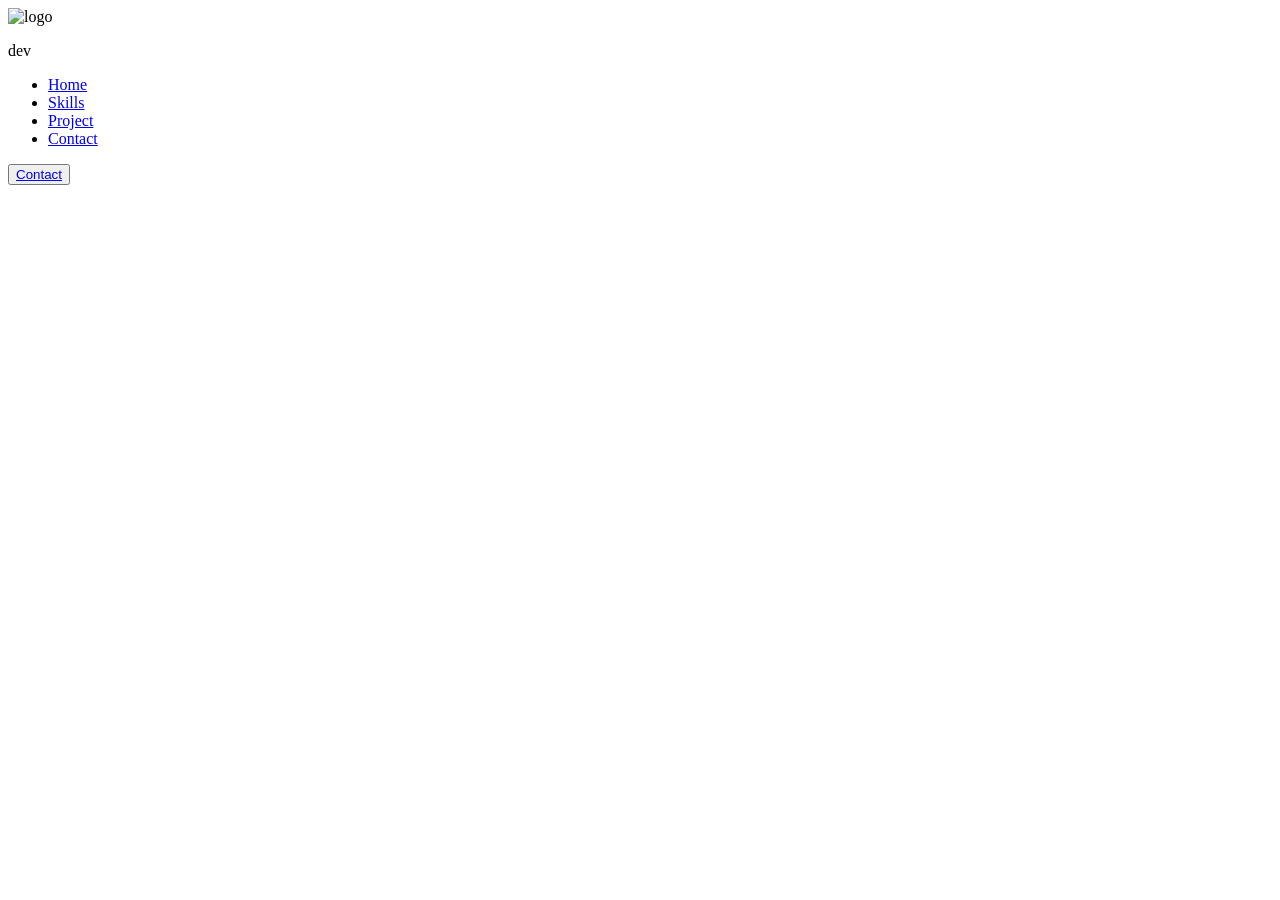
==== contact.html @ 2d148aad "Add files via upload" ====
<!DOCTYPE html>
<html lang="en">
<head>
    <meta charset="UTF-8">
    <meta name="viewport" content="width=device-width, initial-scale=1.0">
    <title>Developer | سعید سلطانی</title>
    <link rel="shortcut icon" href="./assets/image/1000127958-removebg-preview.png" type="image/x-icon">
    <link rel="stylesheet" href="css/styles.css">
</head>
<body>
    <div class="container">
        <!-- header -->
        <header>
            <!-- item1 -->
            <section class="left-header">
                <img src="./assets/image/1000127958-removebg-preview.png" alt="logo" class="img-logo">
                <p class="text-header">dev</p>
            </section>
            <!-- item2 -->
             <section>
                <!-- menu -->
                <nav>
                    <ul class="list">
                        <li><a href="./index.html">Home</a></li>
                        <li><a href="#">Skills</a></li>
                        <li><a href="./project.html">Project</a></li>
                        <li><a href="./contact.html">Contact</a></li>
                    </ul>
                </nav>
             </section>
             <!-- item3 -->
              <section>
                <button class="btn-header"><a href="#">Contact</a></button>
              </section>
        </header>
    </div>
</body>
</html>
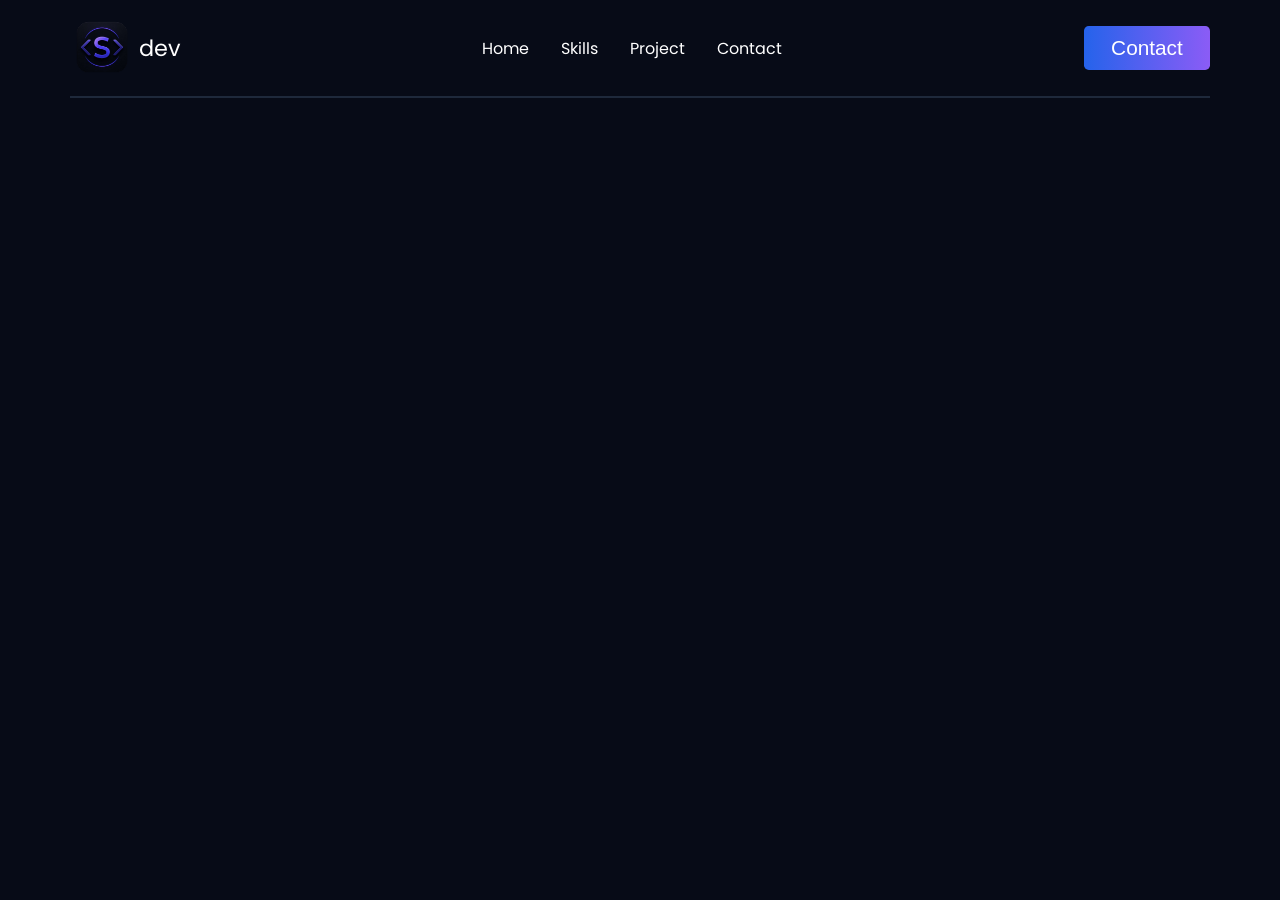
==== commit e3de2d67: "Initial commit" ====
--- a/contact.html
+++ b/contact.html
@@ -1,38 +1,38 @@
-<!DOCTYPE html>
-<html lang="en">
-<head>
-    <meta charset="UTF-8">
-    <meta name="viewport" content="width=device-width, initial-scale=1.0">
-    <title>Developer | سعید سلطانی</title>
-    <link rel="shortcut icon" href="./assets/image/1000127958-removebg-preview.png" type="image/x-icon">
-    <link rel="stylesheet" href="css/styles.css">
-</head>
-<body>
-    <div class="container">
-        <!-- header -->
-        <header>
-            <!-- item1 -->
-            <section class="left-header">
-                <img src="./assets/image/1000127958-removebg-preview.png" alt="logo" class="img-logo">
-                <p class="text-header">dev</p>
-            </section>
-            <!-- item2 -->
-             <section>
-                <!-- menu -->
-                <nav>
-                    <ul class="list">
-                        <li><a href="./index.html">Home</a></li>
-                        <li><a href="#">Skills</a></li>
-                        <li><a href="./project.html">Project</a></li>
-                        <li><a href="./contact.html">Contact</a></li>
-                    </ul>
-                </nav>
-             </section>
-             <!-- item3 -->
-              <section>
-                <button class="btn-header"><a href="#">Contact</a></button>
-              </section>
-        </header>
-    </div>
-</body>
+<!DOCTYPE html>
+<html lang="en">
+<head>
+    <meta charset="UTF-8">
+    <meta name="viewport" content="width=device-width, initial-scale=1.0">
+    <title>Developer | سعید سلطانی</title>
+    <link rel="shortcut icon" href="./assets/image/1000127958-removebg-preview.png" type="image/x-icon">
+    <link rel="stylesheet" href="css/styles.css">
+</head>
+<body>
+    <div class="container">
+        <!-- header -->
+        <header>
+            <!-- item1 -->
+            <section class="left-header">
+                <img src="./assets/image/1000127958-removebg-preview.png" alt="logo" class="img-logo">
+                <p class="text-header">dev</p>
+            </section>
+            <!-- item2 -->
+             <section>
+                <!-- menu -->
+                <nav>
+                    <ul class="list">
+                        <li><a href="./index.html">Home</a></li>
+                        <li><a href="#">Skills</a></li>
+                        <li><a href="./project.html">Project</a></li>
+                        <li><a href="./contact.html">Contact</a></li>
+                    </ul>
+                </nav>
+             </section>
+             <!-- item3 -->
+              <section>
+                <button class="btn-header"><a href="#">Contact</a></button>
+              </section>
+        </header>
+    </div>
+</body>
 </html>
--- a/css/styles.css
+++ b/css/styles.css
@@ -0,0 +1,336 @@
+*{
+    margin: 0;
+    padding: 0;
+    box-sizing: border-box;
+}
+
+:root{
+    /* background color */
+    --bg-body: #070b17;
+    --bg-secondary: #0b1020;
+    --bg-card: #111827;
+    --bg-card-hover: #162033;
+    /* color text */
+    --text-primary: #ffffff;
+    --text-secondary: #b6c2d9;
+    --text-muted: #7c8799;
+    /* color orginal ui */
+    --primary: #2563eb;
+    --primary-light: #3b82f6;
+    --secondary: #8b5cf6;
+    --secondary-light: #a855f7;
+    /* borders */
+    --border: #1e293b;
+    --border-active: #3b82f6;
+}
+@font-face {
+    font-family: "popins";
+    src: url(../assets/font/Poppins_www.Downloadha.com/Poppins/PoppinsLatin-Regular.otf);
+}
+body{
+    font-family: "popins";
+    background: var(--bg-body);
+    color: var(--text-primary);
+    font-size: 1rem;
+    height: 100dvh;
+}
+.container{
+    width: 1140px;
+    margin: 0 auto;
+    height: 100%;
+}
+header{
+    width: 100%;
+    display: flex;
+    align-items: center;
+    justify-content: space-between;
+    padding: 1rem 0;
+    position: relative;
+    border-bottom: 2px solid var(--border);
+}
+nav{
+        position: relative;
+    }
+header .left-header{
+    display: flex;
+    align-items: center;
+    gap: .3rem;
+}
+header .left-header .text-header{
+    font-size: 1.4rem;
+}
+header .left-header .img-logo{
+    width: 4rem;
+}
+header .list{
+    list-style-type: none;
+    display: flex;
+    gap: 2rem;
+}
+header .list li a{
+    color: var(--text-primary);
+    text-decoration: none;
+}
+header .list li a:hover{
+    color: var(--primary);
+    transition: all .5s;
+}
+header .btn-header{
+    font-size: 1.3rem;
+    background: linear-gradient(90deg, #2563eb 0%, #8b5cf6 100%);
+    border: none;
+    padding: .6rem 1.7rem;
+    border-radius: .3rem;
+}
+header .btn-header a{
+    color: var(--text-primary);
+    text-decoration: none;
+}
+header .parent-menu .list .icon-menu{
+    text-align: center;
+}
+header .parent-menu .list .menu-nav{
+    display: flex;
+    flex-direction: column-reverse;
+}
+
+/* main */
+.main{
+    margin-top: 10rem;
+    display: grid;
+    grid-template-columns: 1fr 1fr;
+}
+.main .main-left{
+    display: flex;
+    flex-direction: column;
+    gap: .4rem;
+}
+.main .main-left h1{
+    font-size: 3rem;
+}
+.main .main-left h2{
+    background: linear-gradient(45deg, rgb(69, 98, 243), #c130f6);
+    background-clip: text;
+    -webkit-background-clip: text;
+    -webkit-text-fill-color: transparent;
+    width: 16.3rem;
+}
+.main .main-left .text-main-left{
+    background: var(--bg-card);
+    padding: .5rem .6rem;
+    width: 7.5rem;
+    border: 2px solid var(--bg-card-hover);
+    border-radius: 1.3rem;
+    color: var(--text-muted);
+}
+.main .main-left .box-btn{
+    display: flex;
+    gap: 1rem;
+    margin-top: 1rem;
+}
+.main .main-left .btn-main-left{
+    background: linear-gradient(45deg, #2563eb 0%, #8b5cf6 100%);
+    border: none;
+    text-align: center;
+    align-items: center;
+    padding: .6rem 2rem;
+    color: var(--text-primary);
+    border-radius: .2rem;
+}
+.main .main-left .btn-main-right{
+    padding: .6rem 2rem;
+    background: var(--bg-secondary);
+    color: var(--text-secondary);
+    display: flex;
+    text-align: center;
+    border-radius: .2rem;
+    border: 2px solid var(--border);
+    gap: .4rem;
+}
+.main .main-left .contact{
+    display: flex;
+    gap: 1rem;
+    margin-top: 2rem;
+}
+.main .main-left .contact .img-contact{
+    width: 2rem;
+}
+#text-el::after{
+    content: "|";
+    animation: blink 0.8s infinite;
+}
+@keyframes blink{
+    50%{
+        opacity: 0;
+    }
+}
+.main .main-right img{
+    width: 25rem;
+    border: 2px solid var(--border);
+    border-radius: .8rem;
+    animation: float 3s ease-in-out infinite;
+}
+@keyframes float {
+    0%{
+        transform: translateY(0);
+    }
+    50%{
+        transform: translateY(-25px);
+    }
+    100%{
+        transform: translateY(0);
+    }
+}
+/* about me */
+.about{
+    display: flex;
+    max-width: 90%;
+    margin: 6.7rem auto 0;
+    background-color: var(--bg-card);
+    padding: 1.5rem;
+    border-radius: 1.2rem;
+    border: 2px solid var(--border);
+    justify-content: space-between;
+    flex-wrap: wrap;
+    gap: 2rem;
+    align-items: center;
+}
+.about .about-right{
+    display: flex;
+    flex-direction: column;
+    gap: 3rem;
+}
+.about .about-right h2{
+    padding: .5rem 0;
+    border-bottom: 3px solid var(--secondary-light);
+    width: 7.3rem;
+}
+.about .about-right p{
+    line-height: 1.8rem;
+    color: var(--text-muted);
+}
+.about .about-left{
+    display: grid;
+    grid-template-columns: repeat(2,14rem);
+    border-radius: .8rem;
+}
+.about .about-left .about-me-left{
+    display: flex;
+    gap: .5rem;
+    border: 2px solid var(--border);
+    border-bottom: 1px solid var(--border);
+    padding: .8rem;
+    color: var(--text-secondary);
+
+}
+.about .about-left .top{
+    border-radius: .9rem 0 0 0;
+}
+.about .about-left .bottom{
+    border-radius: 0 0 0 .9rem ;
+}
+.about .about-left .bottom-text{
+    border-radius: 0 0 .9rem 0;
+}
+.about .about-left .top-text{
+    border-radius:  0 .9rem 0 0;
+}
+.about .about-left .text-right{
+    border: 2px solid var(--border);
+    border-bottom: 1px solid var(--border);
+    padding: .8rem;
+    color: var(--text-secondary);
+
+}
+
+/* responsiv */
+
+@media screen and (max-width: 600px){
+    .parent-menu{
+        /* display: none; */
+        position: fixed;
+        bottom: 1.5rem;
+        left: 0;
+        right: 0;
+        z-index: 10;
+        height: 4.2rem;
+        width: 80%;
+        margin: 0 auto;
+        padding: .5rem 1rem;
+        background: #162033eb;
+        border-radius: 2.5rem;
+        display: flex;
+        align-items: center;
+    }
+    nav{
+        margin: 0 auto;
+        width: 100%;
+    }
+    .list{
+        display: flex;
+        justify-content: space-around;
+    }
+    .menu-nav a{
+        font-size: 1.2rem;
+    }
+    
+    
+}
+@media screen and (max-width: 1200px){
+    .container{
+        width: 900px;
+    }
+}
+@media screen and (max-width: 998px){
+    .container{
+        width: 750px;
+    }
+}
+@media screen and (max-width: 768px){
+    .container{
+        width: 600px;
+    }
+    header{
+        padding: 1rem ;
+    }
+    .list{
+        display: none;
+    }
+    .main{
+        display: flex;
+        flex-direction: column;
+        gap: 3rem;
+        align-items: center;
+        margin-top: 5rem;
+    }
+}
+@media screen and (min-width: 600px){
+    .icon-menu{
+        display: none;
+    }
+}
+@media screen and (max-width: 575px){
+    header{
+        padding: 1rem 1.5rem;
+
+    }
+    .container{ max-width: 550px;}
+    .about{
+        align-items: center;
+        justify-content: center;
+        margin: 6.7 auto 0;
+    }
+    .about .about-left{
+        grid-template-columns: repeat(2,12rem);
+    }
+    .about .about-right p{
+        font-size: 1.3rem;
+    }
+    .about .text-right{
+        font-size: 1.3rem;
+    }
+    .about .about-me-left{
+        font-size: 1.3rem;
+        align-items: center;
+    }
+}
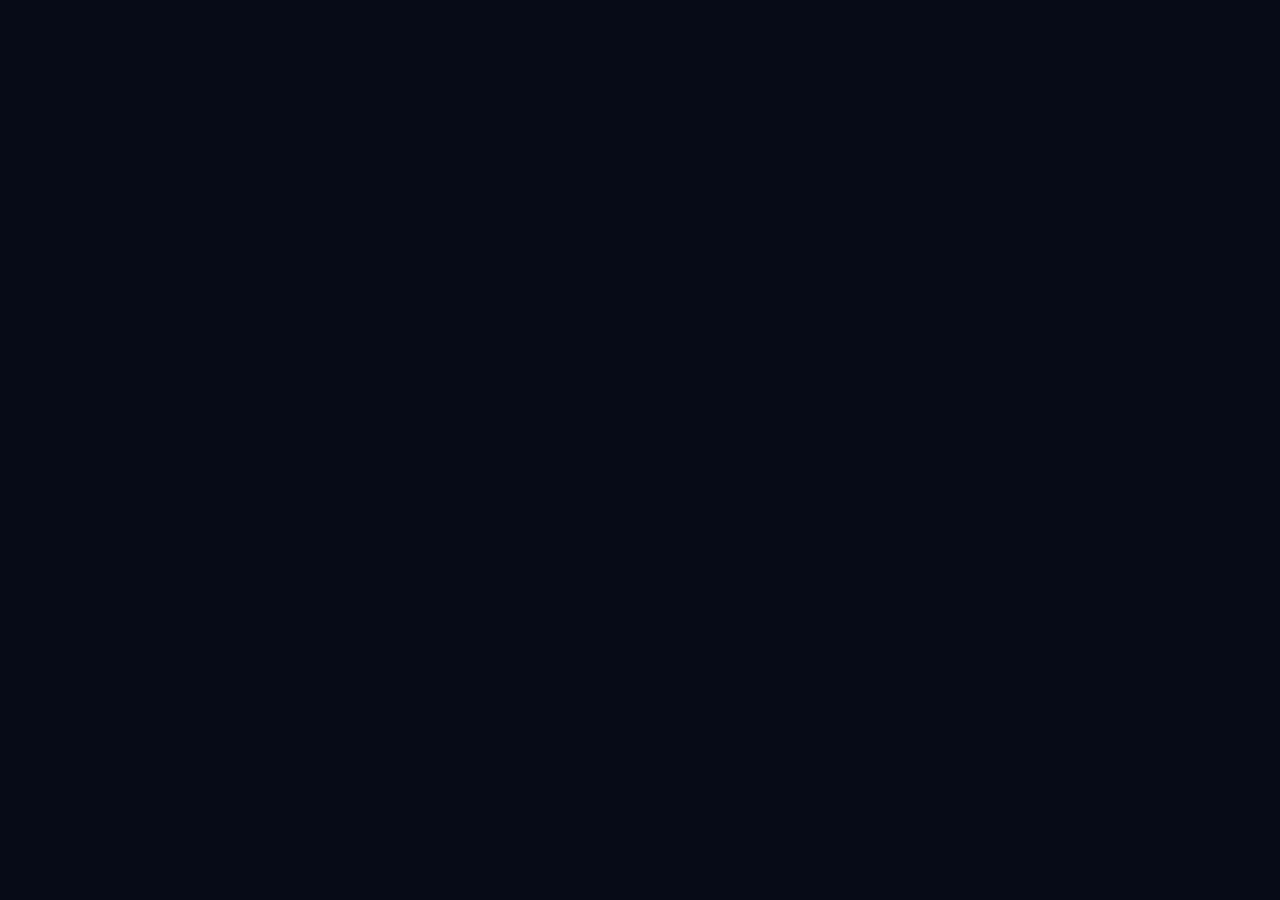
==== commit 66e05b81: "update active button" ====
--- a/contact.html
+++ b/contact.html
@@ -8,31 +8,6 @@
     <link rel="stylesheet" href="css/styles.css">
 </head>
 <body>
-    <div class="container">
-        <!-- header -->
-        <header>
-            <!-- item1 -->
-            <section class="left-header">
-                <img src="./assets/image/1000127958-removebg-preview.png" alt="logo" class="img-logo">
-                <p class="text-header">dev</p>
-            </section>
-            <!-- item2 -->
-             <section>
-                <!-- menu -->
-                <nav>
-                    <ul class="list">
-                        <li><a href="./index.html">Home</a></li>
-                        <li><a href="#">Skills</a></li>
-                        <li><a href="./project.html">Project</a></li>
-                        <li><a href="./contact.html">Contact</a></li>
-                    </ul>
-                </nav>
-             </section>
-             <!-- item3 -->
-              <section>
-                <button class="btn-header"><a href="#">Contact</a></button>
-              </section>
-        </header>
-    </div>
+    
 </body>
 </html>
--- a/css/styles.css
+++ b/css/styles.css
@@ -38,299 +38,41 @@
     width: 1140px;
     margin: 0 auto;
     height: 100%;
+    
 }
-header{
-    width: 100%;
+.contaner-nav{
+    position: relative;
+}
+.nav{
+    width: 92%;
+    height: 3.1rem;
     display: flex;
+    justify-content: space-around;
+    background-color: #1a1a24;
+    backdrop-filter: blur(15px);
+    -webkit-backdrop-filter: blur(15px);
+    border: 1px solid rgba(139,92, 246, 0.6);
+    box-shadow: 15px rgba(139, 92, 246, 0.1), 30px rgba(37, 99, 235, 0.2);
+    margin: 0 auto;
+    position: fixed;
+    bottom: 1rem;
+    left: .8rem;
+    padding: .3rem 0;
+    border-radius: 20px;
+}
+
+.contaner-nav .nav .nav-btn{
+    background: #1a1a24;
+    display: flex;
+    flex-direction: column;
+    border: none;
+    color: #ededed;
     align-items: center;
     justify-content: space-between;
-    padding: 1rem 0;
-    position: relative;
-    border-bottom: 2px solid var(--border);
+    font-size: .7rem;
+    padding: .2rem .4rem;
+    border-radius: .7rem;
 }
-nav{
-        position: relative;
-    }
-header .left-header{
-    display: flex;
-    align-items: center;
-    gap: .3rem;
-}
-header .left-header .text-header{
-    font-size: 1.4rem;
-}
-header .left-header .img-logo{
-    width: 4rem;
-}
-header .list{
-    list-style-type: none;
-    display: flex;
-    gap: 2rem;
-}
-header .list li a{
-    color: var(--text-primary);
-    text-decoration: none;
-}
-header .list li a:hover{
-    color: var(--primary);
-    transition: all .5s;
-}
-header .btn-header{
-    font-size: 1.3rem;
-    background: linear-gradient(90deg, #2563eb 0%, #8b5cf6 100%);
-    border: none;
-    padding: .6rem 1.7rem;
-    border-radius: .3rem;
-}
-header .btn-header a{
-    color: var(--text-primary);
-    text-decoration: none;
-}
-header .parent-menu .list .icon-menu{
-    text-align: center;
-}
-header .parent-menu .list .menu-nav{
-    display: flex;
-    flex-direction: column-reverse;
-}
-
-/* main */
-.main{
-    margin-top: 10rem;
-    display: grid;
-    grid-template-columns: 1fr 1fr;
-}
-.main .main-left{
-    display: flex;
-    flex-direction: column;
-    gap: .4rem;
-}
-.main .main-left h1{
-    font-size: 3rem;
-}
-.main .main-left h2{
-    background: linear-gradient(45deg, rgb(69, 98, 243), #c130f6);
-    background-clip: text;
-    -webkit-background-clip: text;
-    -webkit-text-fill-color: transparent;
-    width: 16.3rem;
-}
-.main .main-left .text-main-left{
-    background: var(--bg-card);
-    padding: .5rem .6rem;
-    width: 7.5rem;
-    border: 2px solid var(--bg-card-hover);
-    border-radius: 1.3rem;
-    color: var(--text-muted);
-}
-.main .main-left .box-btn{
-    display: flex;
-    gap: 1rem;
-    margin-top: 1rem;
-}
-.main .main-left .btn-main-left{
-    background: linear-gradient(45deg, #2563eb 0%, #8b5cf6 100%);
-    border: none;
-    text-align: center;
-    align-items: center;
-    padding: .6rem 2rem;
-    color: var(--text-primary);
-    border-radius: .2rem;
-}
-.main .main-left .btn-main-right{
-    padding: .6rem 2rem;
-    background: var(--bg-secondary);
-    color: var(--text-secondary);
-    display: flex;
-    text-align: center;
-    border-radius: .2rem;
-    border: 2px solid var(--border);
-    gap: .4rem;
-}
-.main .main-left .contact{
-    display: flex;
-    gap: 1rem;
-    margin-top: 2rem;
-}
-.main .main-left .contact .img-contact{
-    width: 2rem;
-}
-#text-el::after{
-    content: "|";
-    animation: blink 0.8s infinite;
-}
-@keyframes blink{
-    50%{
-        opacity: 0;
-    }
-}
-.main .main-right img{
-    width: 25rem;
-    border: 2px solid var(--border);
-    border-radius: .8rem;
-    animation: float 3s ease-in-out infinite;
-}
-@keyframes float {
-    0%{
-        transform: translateY(0);
-    }
-    50%{
-        transform: translateY(-25px);
-    }
-    100%{
-        transform: translateY(0);
-    }
-}
-/* about me */
-.about{
-    display: flex;
-    max-width: 90%;
-    margin: 6.7rem auto 0;
-    background-color: var(--bg-card);
-    padding: 1.5rem;
-    border-radius: 1.2rem;
-    border: 2px solid var(--border);
-    justify-content: space-between;
-    flex-wrap: wrap;
-    gap: 2rem;
-    align-items: center;
-}
-.about .about-right{
-    display: flex;
-    flex-direction: column;
-    gap: 3rem;
-}
-.about .about-right h2{
-    padding: .5rem 0;
-    border-bottom: 3px solid var(--secondary-light);
-    width: 7.3rem;
-}
-.about .about-right p{
-    line-height: 1.8rem;
-    color: var(--text-muted);
-}
-.about .about-left{
-    display: grid;
-    grid-template-columns: repeat(2,14rem);
-    border-radius: .8rem;
-}
-.about .about-left .about-me-left{
-    display: flex;
-    gap: .5rem;
-    border: 2px solid var(--border);
-    border-bottom: 1px solid var(--border);
-    padding: .8rem;
-    color: var(--text-secondary);
-
-}
-.about .about-left .top{
-    border-radius: .9rem 0 0 0;
-}
-.about .about-left .bottom{
-    border-radius: 0 0 0 .9rem ;
-}
-.about .about-left .bottom-text{
-    border-radius: 0 0 .9rem 0;
-}
-.about .about-left .top-text{
-    border-radius:  0 .9rem 0 0;
-}
-.about .about-left .text-right{
-    border: 2px solid var(--border);
-    border-bottom: 1px solid var(--border);
-    padding: .8rem;
-    color: var(--text-secondary);
-
-}
-
-/* responsiv */
-
-@media screen and (max-width: 600px){
-    .parent-menu{
-        /* display: none; */
-        position: fixed;
-        bottom: 1.5rem;
-        left: 0;
-        right: 0;
-        z-index: 10;
-        height: 4.2rem;
-        width: 80%;
-        margin: 0 auto;
-        padding: .5rem 1rem;
-        background: #162033eb;
-        border-radius: 2.5rem;
-        display: flex;
-        align-items: center;
-    }
-    nav{
-        margin: 0 auto;
-        width: 100%;
-    }
-    .list{
-        display: flex;
-        justify-content: space-around;
-    }
-    .menu-nav a{
-        font-size: 1.2rem;
-    }
-    
-    
-}
-@media screen and (max-width: 1200px){
-    .container{
-        width: 900px;
-    }
-}
-@media screen and (max-width: 998px){
-    .container{
-        width: 750px;
-    }
-}
-@media screen and (max-width: 768px){
-    .container{
-        width: 600px;
-    }
-    header{
-        padding: 1rem ;
-    }
-    .list{
-        display: none;
-    }
-    .main{
-        display: flex;
-        flex-direction: column;
-        gap: 3rem;
-        align-items: center;
-        margin-top: 5rem;
-    }
-}
-@media screen and (min-width: 600px){
-    .icon-menu{
-        display: none;
-    }
-}
-@media screen and (max-width: 575px){
-    header{
-        padding: 1rem 1.5rem;
-
-    }
-    .container{ max-width: 550px;}
-    .about{
-        align-items: center;
-        justify-content: center;
-        margin: 6.7 auto 0;
-    }
-    .about .about-left{
-        grid-template-columns: repeat(2,12rem);
-    }
-    .about .about-right p{
-        font-size: 1.3rem;
-    }
-    .about .text-right{
-        font-size: 1.3rem;
-    }
-    .about .about-me-left{
-        font-size: 1.3rem;
-        align-items: center;
-    }
+.active{
+    background: linear-gradient(135deg, rgba(124, 58, 237, 0.9), rgba(37,99,235,0.9));
 }
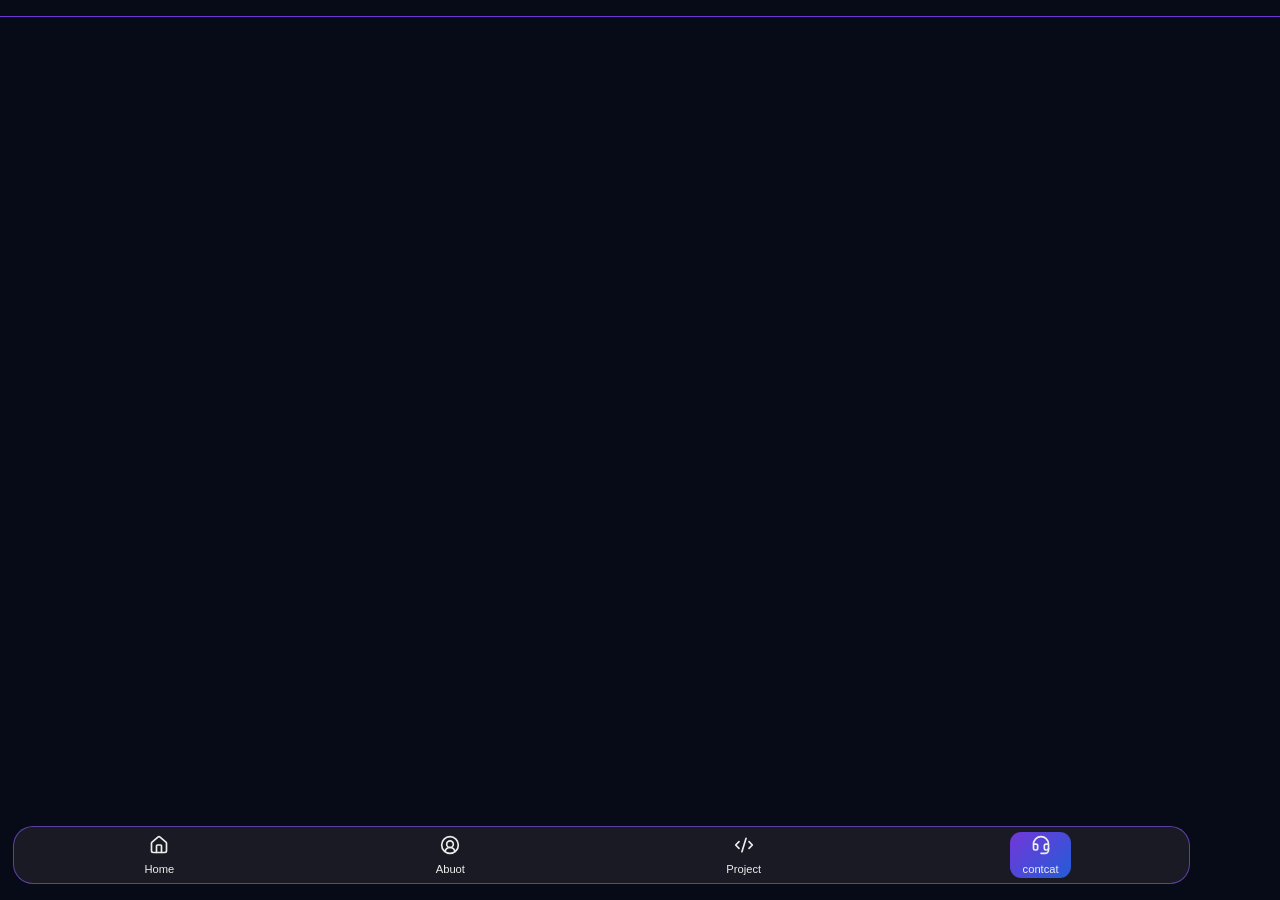
==== commit 3ff31ec9: "update" ====
--- a/contact.html
+++ b/contact.html
@@ -8,6 +8,35 @@
     <link rel="stylesheet" href="css/styles.css">
 </head>
 <body>
-    
+    <div class="contaner">
+        <header>
+            <section class="header-top"></section>
+            <section class="header-bottom"></section>
+        </header>
+
+        <!-- nav -->
+         <div class="contaner-nav">
+             <nav class="nav">
+                    <button class="nav-btn back Home-btn">
+                        <span><svg xmlns="http://www.w3.org/2000/svg" width="20" height="20" viewBox="0 0 24 24" fill="none" stroke="#ededed" stroke-width="2" stroke-linecap="round" stroke-linejoin="round" class="lucide lucide-house-icon lucide-house"><path d="M15 21v-8a1 1 0 0 0-1-1h-4a1 1 0 0 0-1 1v8"/><path d="M3 10a2 2 0 0 1 .709-1.528l7-6a2 2 0 0 1 2.582 0l7 6A2 2 0 0 1 21 10v9a2 2 0 0 1-2 2H5a2 2 0 0 1-2-2z"/></svg></span>
+                        Home
+                    </button>
+                    <button class="nav-btn back">
+                        <svg xmlns="http://www.w3.org/2000/svg" width="20" height="20" viewBox="0 0 24 24" fill="none" stroke="#ededed" stroke-width="2" stroke-linecap="round" stroke-linejoin="round" class="lucide lucide-circle-user-round-icon lucide-circle-user-round"><path d="M17.925 20.056a6 6 0 0 0-11.851.001"/><circle cx="12" cy="11" r="4"/><circle cx="12" cy="12" r="10"/></svg>
+                        Abuot
+                    </button>
+                    <button class="nav-btn back project-btn">
+                        <svg xmlns="http://www.w3.org/2000/svg" width="20" height="20" viewBox="0 0 24 24" fill="none" stroke="#ededed" stroke-width="2" stroke-linecap="round" stroke-linejoin="round" class="lucide lucide-code-xml-icon lucide-code-xml"><path d="m18 16 4-4-4-4"/><path d="m6 8-4 4 4 4"/><path d="m14.5 4-5 16"/></svg>
+                        Project
+                    </button>
+                    <button class="nav-btn back active contact-btn">
+                        <svg xmlns="http://www.w3.org/2000/svg" width="20" height="20" viewBox="0 0 24 24" fill="none" stroke="#ededed" stroke-width="2" stroke-linecap="round" stroke-linejoin="round" class="lucide lucide-headset-icon lucide-headset"><path d="M3 11h3a2 2 0 0 1 2 2v3a2 2 0 0 1-2 2H5a2 2 0 0 1-2-2v-5Zm0 0a9 9 0 1 1 18 0m0 0v5a2 2 0 0 1-2 2h-1a2 2 0 0 1-2-2v-3a2 2 0 0 1 2-2h3Z"/><path d="M21 16v2a4 4 0 0 1-4 4h-5"/></svg>
+                        contcat
+                    </button>
+                
+                </nav>
+            </div>
+    </div>
+    <script src="./js/script.js"></script>
 </body>
 </html>
--- a/css/styles.css
+++ b/css/styles.css
@@ -33,7 +33,23 @@
     color: var(--text-primary);
     font-size: 1rem;
     height: 100dvh;
+    transition: opacity 0.4s ease;
+    animation: pagein 0.4s ease;
 }
+@keyframes pagein{
+    from{
+        opacity: 0;
+        transform: translateY(10px);
+    }
+    to{
+        opacity: 1;
+        transform: translateY(0);
+    }
+}
+body.fade-out{
+    opacity: 0;
+}
+
 .container{
     width: 1140px;
     margin: 0 auto;
@@ -45,7 +61,7 @@
 }
 .nav{
     width: 92%;
-    height: 3.1rem;
+    height: 3.6rem;
     display: flex;
     justify-content: space-around;
     background-color: #1a1a24;
@@ -62,7 +78,6 @@
 }
 
 .contaner-nav .nav .nav-btn{
-    background: #1a1a24;
     display: flex;
     flex-direction: column;
     border: none;
@@ -70,9 +85,37 @@
     align-items: center;
     justify-content: space-between;
     font-size: .7rem;
-    padding: .2rem .4rem;
+    padding: .2rem .8rem;
     border-radius: .7rem;
+}
+.back{
+    background: #1a1a24;
 }
 .active{
     background: linear-gradient(135deg, rgba(124, 58, 237, 0.9), rgba(37,99,235,0.9));
+}
+
+/* header*/
+.header-top{
+    width: 100%;
+    border-bottom: 1px solid rgba(124, 58, 237, 0.9);
+    padding: .5rem 0.3rem;
+    display: flex;
+    justify-content: space-between;
+}
+.header-top .header-top-left{
+    display: flex;
+    align-items: center;
+}
+
+
+.header-top .header-top-left .logo{
+    width: 3rem;
+}
+.header-top .header-top-right{
+    height: 100%;
+}
+.header-top .header-top-right .mood{
+    display: flex;
+    align-items: center;
 }
